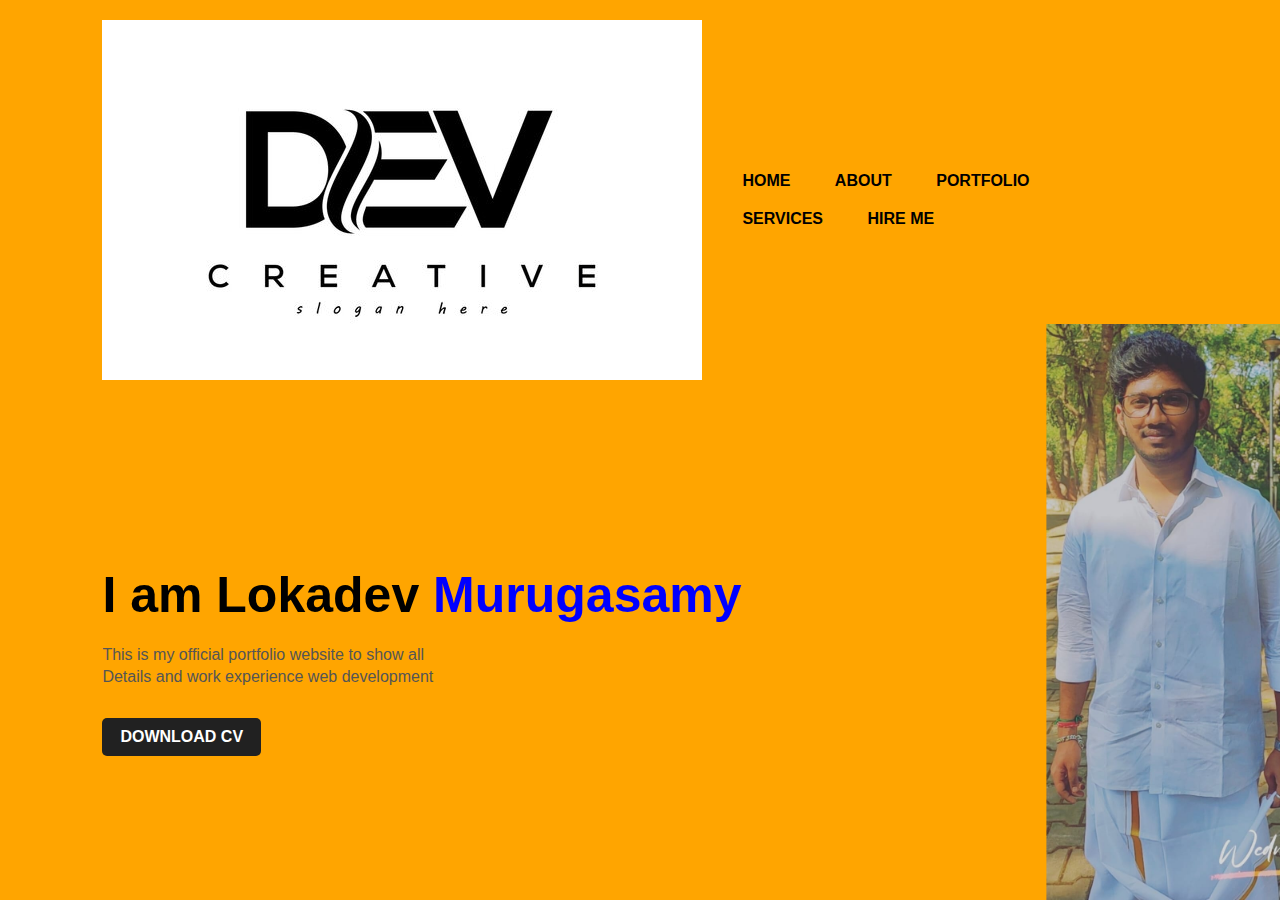
==== index.html @ c0180a14 "index" ====
<!DOCTYPE html>
<html lang="en">
    <head>
        <meta charset="UTF-8">
        <meta http-equiv="X-UA-Compatiable" content="IE=edge">
        <meta name="viewport" content="width=device-width,initial_scale=1.0">
        <title>DEV Portfolio Website</title>
        <link rel="stylesheet" href="styles.css">
    </head>
    <body>
        <div class="hero">
            <nav>
                <img src=" image.png" alt="">
               <ul>
                <li><a href="#">HOME</a></li>
                <li><a href="about.html">ABOUT</a></li>
                <li><a href="portfolio.html">PORTFOLIO</a></li>
                <li><a href="#">SERVICES</a></li>
                <li><a href="hireme.html">HIRE ME</a></li>
               </ul> 
            </nav>
            <div class="detel">
                <h1>I am Lokadev <span>Murugasamy</span></h1>
                <p>This is my official portfolio website to show all
                    <br> Details and work experience web development
                </p>
                <a href="#">DOWNLOAD CV</a>
            </div>
            <div class="images">
                
                <img src="boy.jpeg" class="boy">
            </div>
        </div>
    </body>
</html>
---- styles.css ----
*{
    margin: 0;
    padding: 0;
    font-family: sans-serif;
}

.hero{
    position: relative;
    width: 100%;
    height: 100vh;
    background: orange;
} 

nav{
    display: flex;
    width: 84%;
    margin: auto;
    padding: 20px 0;
    align-items: center;
    justify-content: space-between;
}

nav ul li{
    display: inline-block;
    list-style: none;
    margin: 10px 20px;
}

nav ul li a{
    text-decoration: none;
    color: black;
    font-weight: bold;

}

nav ul li a:hover{
    color: red ;
}

.detel{
    margin-left: 8%;
    margin-top: 13%;
}

.detel h1{
    font-size: 50px; 
    color: black;
    margin-bottom: 20px;
}

span{
    color: blue;
}

.detel p{
    color: #555;
    line-height: 22px;
}

.detel a{
background: #212121;
padding: 10px 18px;
text-decoration: none;
font-weight: bold;
color: #fff;
display: inline-block;
margin: 30px 0;
border-radius: 5px;
}

.images{
    width: 45%;
    height: 80%;
    position: absolute;
    bottom: 0;
    right: 100px;
}

.images img{
    height: 80%;
    position:absolute;
    left: 100%;
    bottom: 0;
    transform: translateX(-50%);
    transition: bottom 1s, left 1s;
}

.images:hover .boy{
    left: 45%;
}

body{
    margin: 0;
    padding: 0;
    background-color: orange;
}

/* Style the header with a background color and center-align text */
header {
    background-color: white;
    color: #fff;
    text-align: center;
    padding: 20px 0;
}

/* Style the navigation menu */
nav ul {
    list-style: none;
    margin: 10px 20px;
}

nav li {
    display: inline;
    margin-right: 20px;
}

nav a {
    text-decoration: none;
    color: #fff;
    font-weight: bold;
}

/* Style the about section */
.about {
    text-align: center;
    margin: 20px;
    padding: 20px;
}

.about h2 {
    font-size: 24px;
    color: #333;
    margin-bottom: 10px;
}

.about p {
    font-size: 16px;
    color: #666;
}

h2{
    text-align: center;
}

ol.a {
    list-style-type: lower-alpha;
    color: #666;
    white-space: 100%;
}

.hireme p{
    text-align: center;
    font-size: large;
    font-style:oblique;
}
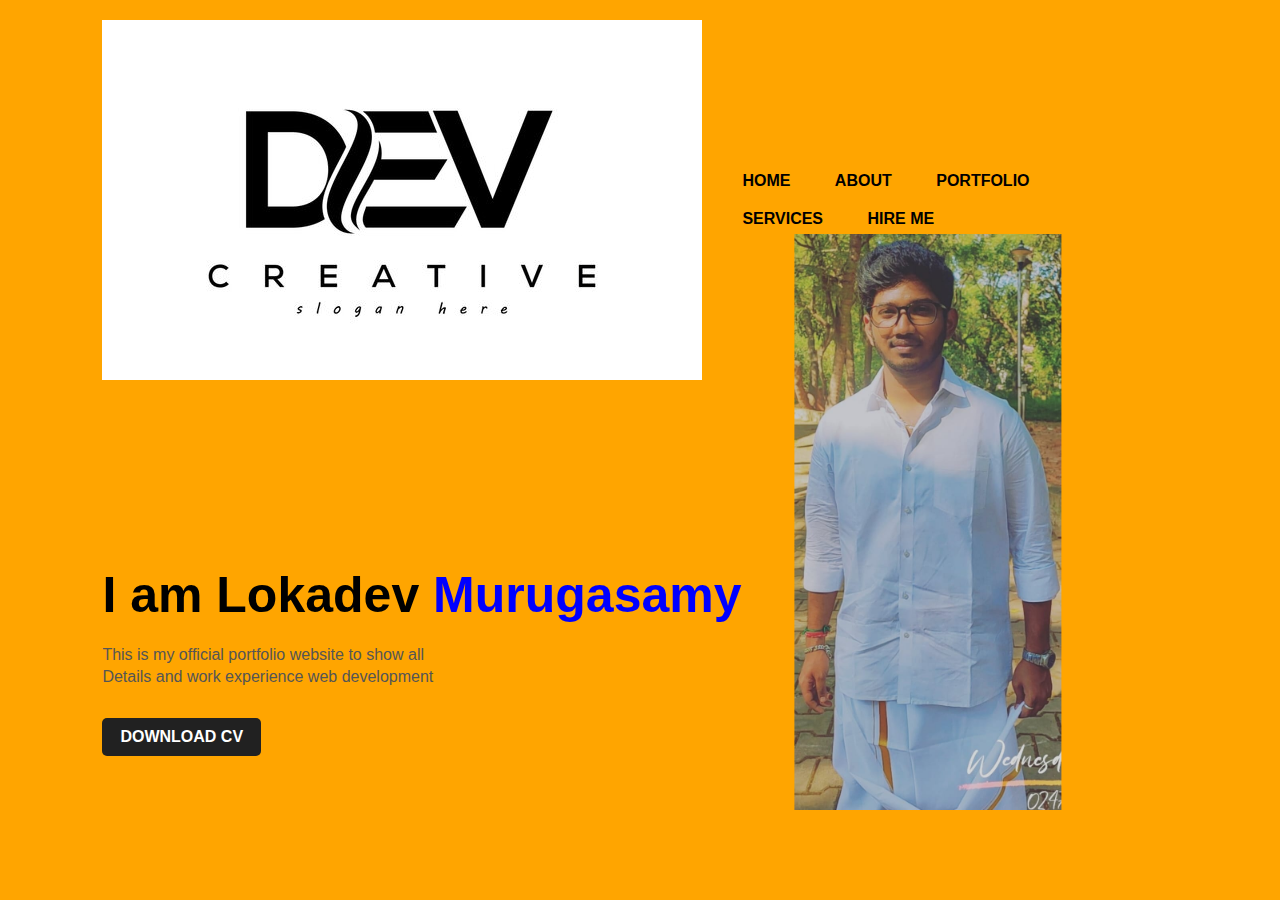
==== commit f5accb5a: "Update index.html" ====
--- a/index.html
+++ b/index.html
@@ -28,8 +28,8 @@
             </div>
             <div class="images">
                 
-                <img src="boy.jpeg" class="boy">
+                <img src="boy.jpeg"  class="center">
             </div>
         </div>
     </body>
-</html>+</html>
--- a/styles.css
+++ b/styles.css
@@ -85,8 +85,17 @@
     transition: bottom 1s, left 1s;
 }
 
-.images:hover .boy{
-    left: 45%;
+.images {
+    width: 45%;
+    position: absolute;
+    top: 50%;
+    left: 50%;
+    transform: translate(-50%, -50%);
+}
+
+.images img {
+    max-width: 100%;
+    max-height: 100%;
 }
 
 body{
@@ -152,4 +161,4 @@
     text-align: center;
     font-size: large;
     font-style:oblique;
-}+}
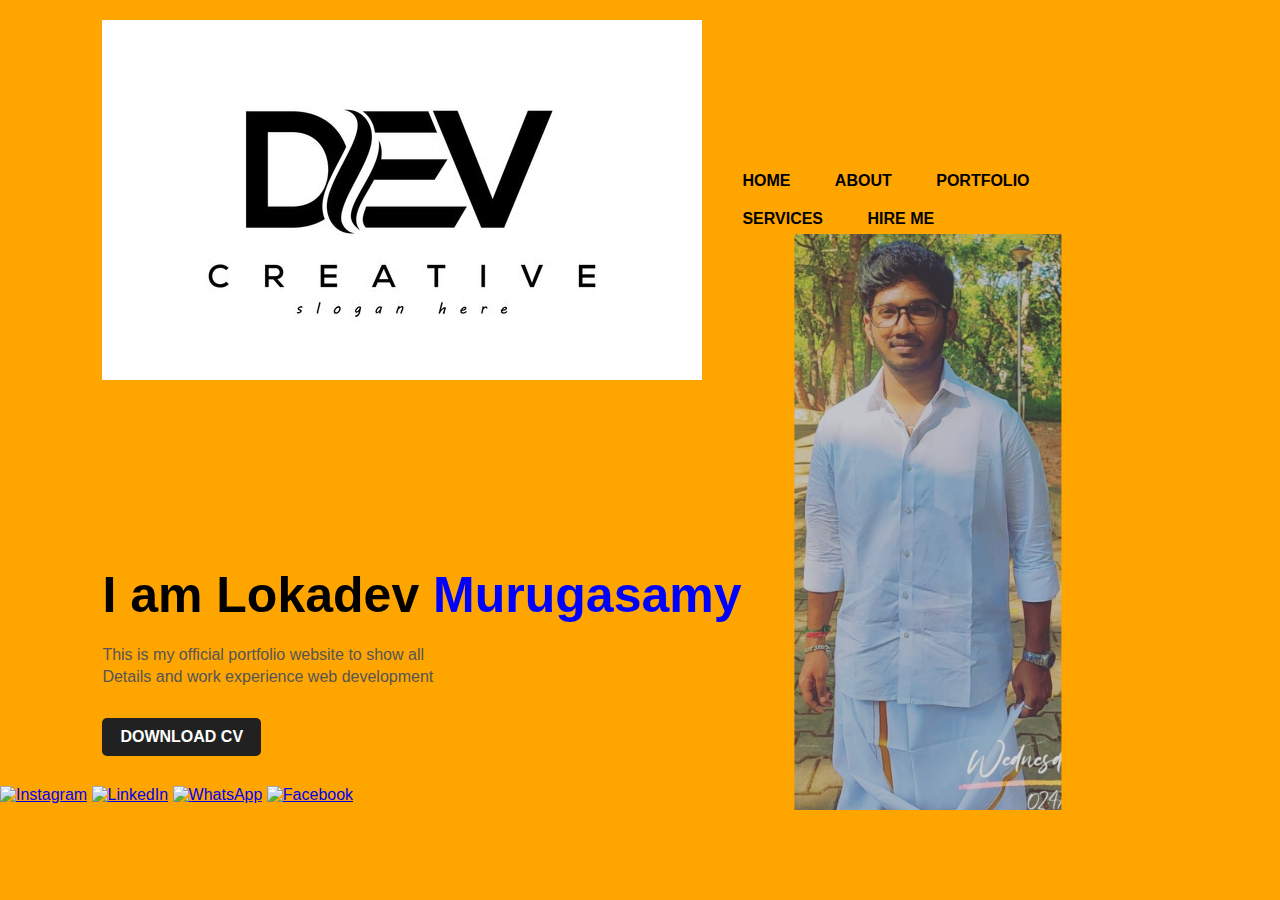
==== commit befad7ae: "Update index.html" ====
--- a/index.html
+++ b/index.html
@@ -28,7 +28,19 @@
             </div>
             <div class="images">
                 
+                
                 <img src="boy.jpeg"  class="center">
+                
+                
+            </div>
+            <div class="social-icons">
+                <div class="social-icons">
+                    <a href="https://www.instagram.com/_thisisdev_" target="_blank"><img src="instagram.png" alt="Instagram"></a>
+                    <a href="https://www.linkedin.com/in/Lokadev M" target="_blank"><img src="linkedin.png" alt="LinkedIn"></a>
+                    <a href="https://wa.me/9498019125" target="_blank"><img src="whatsapp.png" alt="WhatsApp"></a>
+                    <a href="https://www.facebook.com/Lokadev Murugasamy" target="_blank"><img src="facebook.png" alt="Facebook"></a>
+                </div>
+                
             </div>
         </div>
     </body>
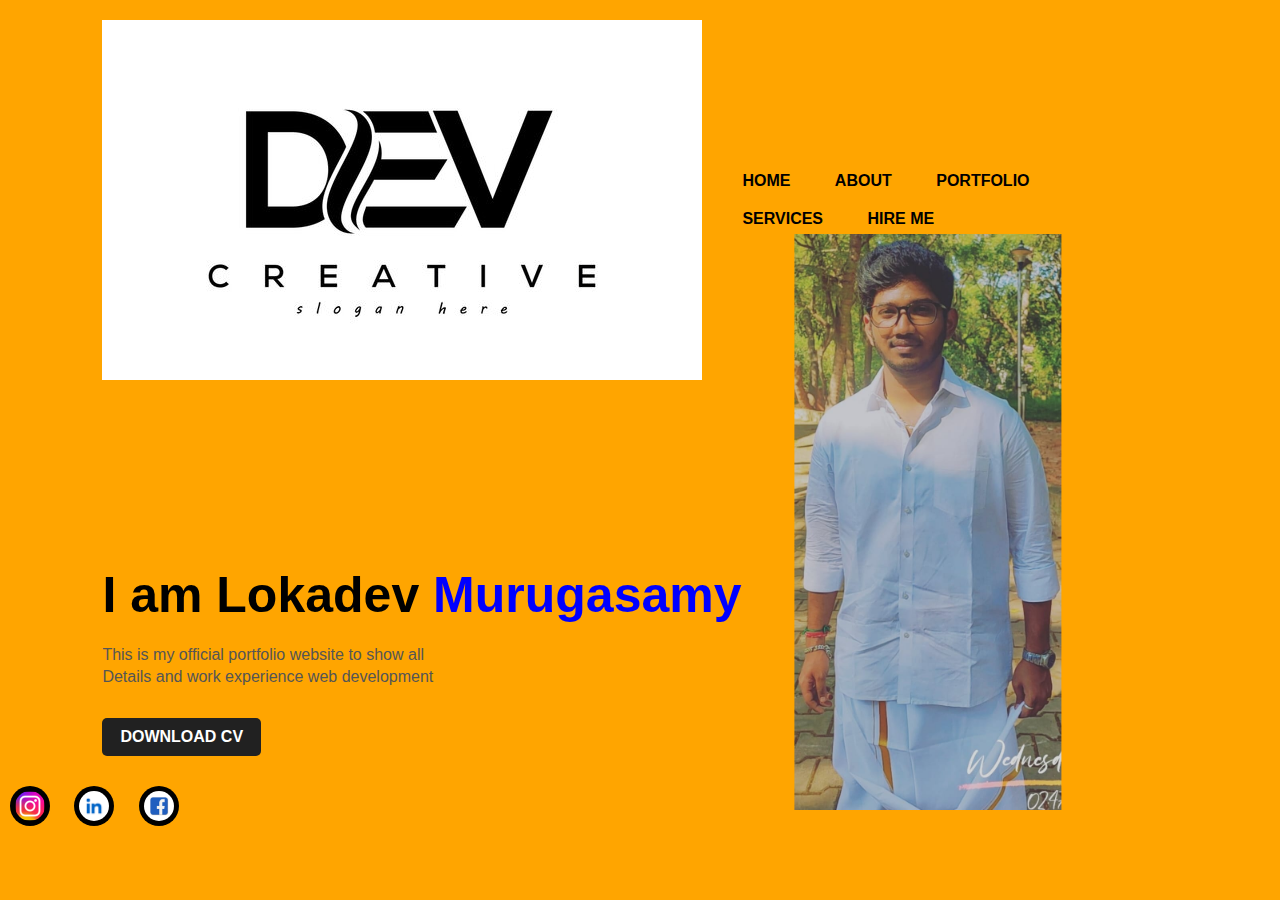
==== commit c82bb698: "Update index.html" ====
--- a/index.html
+++ b/index.html
@@ -36,9 +36,9 @@
             <div class="social-icons">
                 <div class="social-icons">
                     <a href="https://www.instagram.com/_thisisdev_" target="_blank"><img src="instagram.png" alt="Instagram"></a>
-                    <a href="https://www.linkedin.com/in/Lokadev M" target="_blank"><img src="linkedin.png" alt="LinkedIn"></a>
-                    <a href="https://wa.me/9498019125" target="_blank"><img src="whatsapp.png" alt="WhatsApp"></a>
-                    <a href="https://www.facebook.com/Lokadev Murugasamy" target="_blank"><img src="facebook.png" alt="Facebook"></a>
+                    <a href="https://www.linkedin.com/in/lokadev-m-45890124a/" target="_blank"><img src="linkedin.png" alt="LinkedIn"></a>
+                   
+                    <a href="https://www.facebook.com/lokadev.murugasamy/" target="_blank"><img src="facebook.png" alt="Facebook"></a>
                 </div>
                 
             </div>
--- a/styles.css
+++ b/styles.css
@@ -162,3 +162,18 @@
     font-size: large;
     font-style:oblique;
 }
+/* Add this CSS code for styling the social icons */
+
+
+.social-icons a {
+    display: inline-block;
+    margin: 0 10px;
+}
+
+.social-icons img {
+    width: 30px;
+    height: 30px;
+    border-radius: 50%;
+    background-color: black;
+    padding: 5px;
+}
